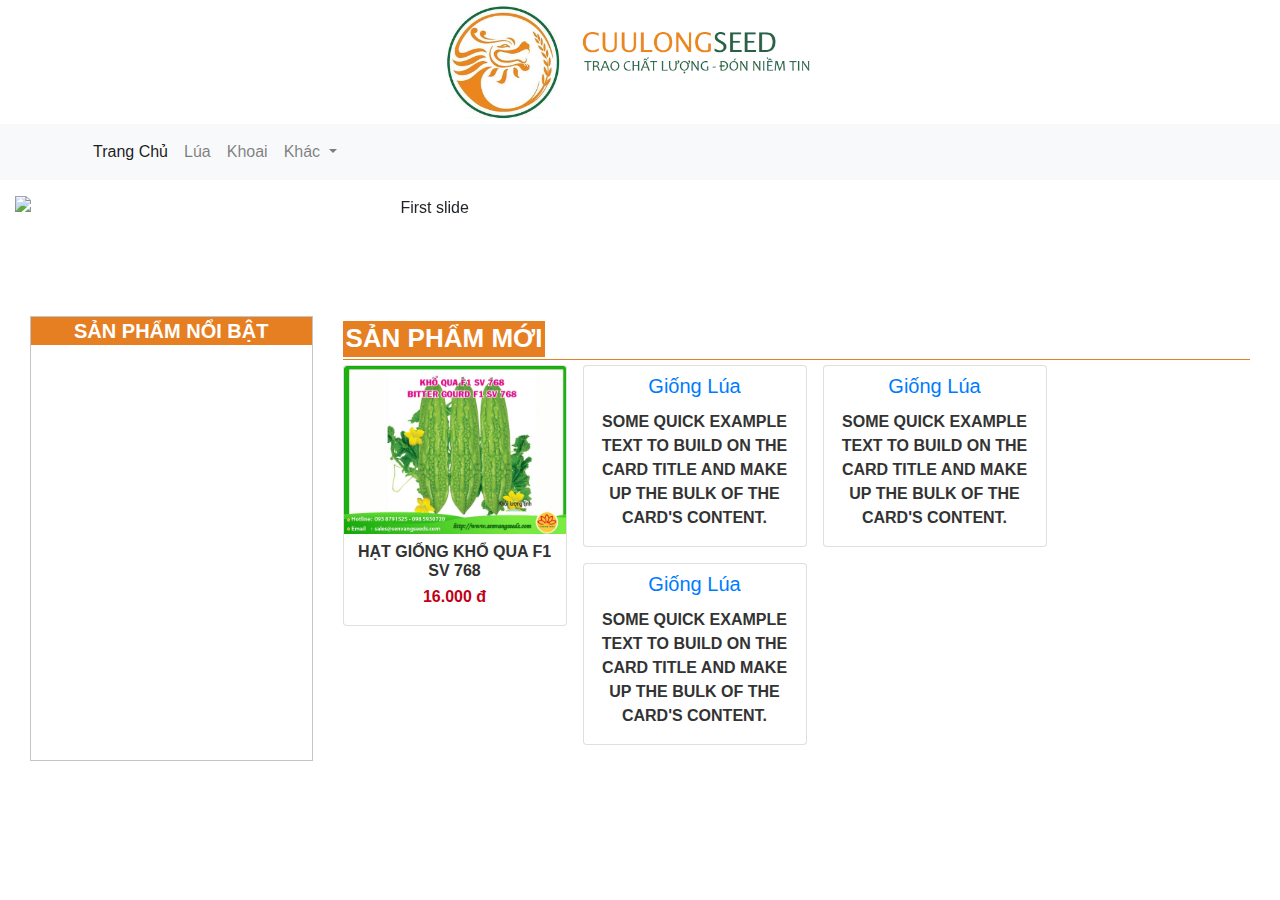
==== index.html @ b3abc7d3 "init project" ====
<!doctype html>
<html lang="en">
<head>
    <!-- Required meta tags -->
    <meta charset="utf-8">
    <meta name="viewport" content="width=device-width, initial-scale=1, shrink-to-fit=no">

    <!-- Bootstrap CSS -->
    <link rel="stylesheet" href="css/bootstrap.css">
    <link rel="stylesheet" href="css/custom.css">

    <title>Thực tập</title>
</head>
<body>
    <header>
        <div class="menu-top">
            <div class="container">
                <img src="images/logo2.png" alt="logo cuu long" width="35%">
            </div>
        </div>
        <nav class="navbar navbar-expand-lg navbar-light bg-light">
            <div class="container">
                <!-- <a class="navbar-brand" href="#">Navbar</a> -->
                <button class="navbar-toggler" type="button" data-toggle="collapse" data-target="#navbarSupportedContent" aria-controls="navbarSupportedContent" aria-expanded="false" aria-label="Toggle navigation">
                    <span class="navbar-toggler-icon"></span>
                </button>
                <div class="collapse navbar-collapse" id="navbarSupportedContent">
                    <ul class="navbar-nav mr-auto">
                        <li class="nav-item active">
                            <a class="nav-link" href="#">Trang Chủ<span class="sr-only">(current)</span></a>
                        </li>
                        <li class="nav-item">
                            <a class="nav-link" href="#">Lúa</a>
                        </li>
                        <li class="nav-item">
                            <a class="nav-link" href="#">Khoai</a>
                        </li>

                        <li class="nav-item dropdown">
                            <a class="nav-link dropdown-toggle" href="#" id="navbarDropdown" role="button" data-toggle="dropdown" aria-haspopup="true" aria-expanded="false">
                                Khác
                            </a>
                            <div class="dropdown-menu" aria-labelledby="navbarDropdown">
                                <a class="dropdown-item" href="#">Khổ qua</a>
                                <a class="dropdown-item" href="#">Mướp</a>
                                <div class="dropdown-divider"></div>
                                <a class="dropdown-item" href="#">Sen</a>
                            </div>
                        </li>
                    </ul>
                    <!-- <form class="form-inline my-2 my-lg-0">
                        <input class="form-control mr-sm-2" type="search" placeholder="Search" aria-label="Search">
                        <button class="btn btn-outline-success my-2 my-sm-0" type="submit">Search</button>
                    </form> -->
                </div>
            </div>
        </nav>
    </header>
    <div class="index-carousel">
        <div class="container-fluid">
            <div class="row">
                <div class="col-md-8">
                    <div class="main-slider">
                        <div id="carouselExampleControls" class="carousel slide" data-ride="carousel">
                            <div class="carousel-inner">
                                <div class="carousel-item active">
                                    <img class="d-block w-100" src="http://via.placeholder.com/870x550" alt="First slide">
                                </div>
                                <div class="carousel-item">
                                    <img class="d-block w-100" src="http://via.placeholder.com/870x550" alt="Second slide">
                                </div>
                                <div class="carousel-item">
                                    <img class="d-block w-100" src="http://via.placeholder.com/870x550" alt="Third slide">
                                </div>
                            </div>
                            <a class="carousel-control-prev" href="#carouselExampleControls" role="button" data-slide="prev">
                                <span class="carousel-control-prev-icon" aria-hidden="true"></span>
                                <span class="sr-only">Previous</span>
                            </a>
                            <a class="carousel-control-next" href="#carouselExampleControls" role="button" data-slide="next">
                                <span class="carousel-control-next-icon" aria-hidden="true"></span>
                                <span class="sr-only">Next</span>
                            </a>
                        </div>
                    </div>
                </div>
                <div class="col-md-4">
                    <div class="sub-slider">
                        <div class="slider">
                            <a href="">
                                <img src="http://via.placeholder.com/420x350" alt="">
                            </a>
                        </div>
                        <div class="slider" style="margin-top:1rem;">
                            <a href="">
                                <img src="http://via.placeholder.com/410x190" alt="">
                            </a>
                        </div>
                        <!-- <div class="slider">
                            <a href="">
                                <img src="http://via.placeholder.com/465x170" alt="">
                            </a>
                        </div> -->
                    </div>
                </div>
            </div>
        </div>
    </div>
    <!-- ***************** -->
    <div class="category">
        <div class="container-fluid">
            <div class="row justify-content-center">
                <div class="col-md-3">
                    <div class="category-slider">
                        <a href="">
                            <img class="rounded" src="http://via.placeholder.com/250x150" alt="">
                        </a>
                    </div>
                </div>
                <div class="col-md-3">
                    <div class="category-slider">
                        <a href="">
                            <img class="rounded" src="http://via.placeholder.com/250x150" alt="">
                        </a>
                    </div>
                </div>
                <div class="col-md-3">
                    <div class="category-slider">
                        <a href="">
                            <img class="rounded" src="http://via.placeholder.com/250x150" alt="">
                        </a>
                    </div>
                </div>
            </div>
        </div>
    </div>
    <!-- ******************* -->
    <div class="product">
        <div class="container-fluid">
            <div class=" d-flex flex-row">
                <div class="col-md-3">
                    <div class="sidebar-left">
                        <div class="product-title">
                            <h1>sản phẩm nổi bật<h1>
                        </div>
                    </div>
                </div>

                <div class="col-md-9">
                    <div class="main-product">
                        <div class="product-intro">
                            <h1 class="product-title">Sản phẩm mới</h1>
                        </div>
                        <div class="product-item">
                            <a href="">
                                <div class="card ml-0">
                                    <img width="150" height="180" class="card-img-top" src="images/kho-qua.jpg" alt="">
                                    <div class="card-body">
                                        <h3 class="card-text">HẠT GIỐNG KHỔ QUA F1 SV 768</h3>
                                        <p class="card-text price">16.000 đ</p>
                                    </div>
                                    <div class="info">
                                        <span class="name-info"><h5>HẠT GIỐNG KHỔ QUA F1 SV 768</h5></span>
                                        <span class="price-info">
                                            <strong>Giá: 16.000 đ</strong>
                                        </span>
                                        <span>Trái có màu xanh mỡ, da bóng đẹp, suôn, thịt dày</span>
                                        <span>Cây sinh trưởng mạnh, kháng bệnh tốt, năng suất rất cao</span>
                                        <span>Thu Hoạch 45-50 ngày </span>
                                        <span>Trong Lượng khoản 350-400g</span>
                                        <!-- <span>Kích Thước: Trái dài 22-25 cm</span>
                                        <span>Khoảng Cách Cây: 0.5–0.6m/cây.</span>
                                        <span>Khoảng Cách Hàng: 1.2–1.3m/hàng</span> -->
                                    </div>
                                </div>
                            </a>
                            <a href="">
                                <div class="card">
                                    <img class="card-img-top" src="http://via.placeholder.com/250x150" alt="">
                                    <div class="card-body">
                                        <h5 class="card-title">Giống Lúa</h5>
                                        <p class="card-text">Some quick example text to build on the card title and make up the bulk of the card's content.</p>
                                    </div>
                                </div>
                            </a>
                            <a href="">
                                <div class="card">
                                    <img class="card-img-top" src="http://via.placeholder.com/250x150" alt="">
                                    <div class="card-body">
                                        <h5 class="card-title">Giống Lúa</h5>
                                        <p class="card-text">Some quick example text to build on the card title and make up the bulk of the card's content.</p>
                                    </div>
                                </div>
                            </a>
                            <a href="">
                                <div class="card">
                                    <img class="card-img-top" src="http://via.placeholder.com/250x150" alt="">
                                    <div class="card-body">
                                        <h5 class="card-title">Giống Lúa</h5>
                                        <p class="card-text">Some quick example text to build on the card title and make up the bulk of the card's content.</p>
                                    </div>
                                </div>
                            </a>
                        </div>
                    </div>
                </div>
            </div>
        </div>
    </div>
    <!-- ******************** -->
    <footer>

    </footer>

    <!-- Optional JavaScript -->
    <!-- jQuery first, then Popper.js, then Bootstrap JS -->
    <script src="js/jquery-3.3.1.js"></script>
    <script src="js/popper.js"></script>
    <script src="js/bootstrap.js"></script>
</body>
</html>
---- css/custom.css ----
*{margin: 0; padding: 0; box-sizing: border-box; text-align: center;}
.menu-top {
    margin: 5px 0;
}
/* slider */
.index-carousel {
    display: flex;
    margin-top: 1rem;
    max-height: 550px;
    overflow: hidden;
}
.main-slider {
    margin-right: auto;
    margin-left: 0;
}
.main-slider .carousel .carousel-inner .carousel-item img{
    max-height: 550px;
}
.sub-slider {
    /* max-width: 350px; */
    display: flex;
    flex-direction: column;
    height: 100%;
}
.slider {
    width: 100%;
}
.slider img {
    max-width: 100%;
    max-height: 100%;
}
.slider:first-child {
    margin-top: 0;
}
.slider {
    margin:auto auto;
    margin-bottom: 0;
}
/* responsive carousel */
/*

_________________code here

*/
/* category */
.category {
    margin: 1rem auto 0;
}
.category-slider {
    margin: 0 2rem;
}
/* product */
.product {
    margin-top: 1rem;
}
h1.product-title {
    margin-bottom: 2px;
}
.product-intro {
    text-align: left;
    border-bottom: 1px solid #e67e22;
    margin: 5px 0;
}
.product-title {
    text-transform: uppercase;
    text-align: left;
    background-color: #e67e22;
    display: inline-block;
    padding: 2px 3px;
    color: #ffffff;
    font-size: 26px;
    font-weight: bold;
}
.main-product {
    /* margin-top: 1rem; */
}
.card > img {
	width: 14rem;
	height: auto;
}
.fill-card > img {
	width: 150px;
	height: 150px;
	margin: 16px auto 19px;
}
.card {
	float: left;
	width: 14rem;
	overflow: hidden;
	margin-bottom: 1rem;
	margin-left: 1rem;
}
.card-body {
	padding: 0.5rem 0 1rem;
}
.card-text {
	font-size: 16px;
	color: #333;
	font-weight: bold;
	margin: 0 10px 5px;
    text-transform: uppercase;
}
.card-text.price { text-transform: none;}
.price {
	color: #c10017;
	font-size: 16px;
}
/* Hover product */
.info{
	display: block;
	position: absolute;
	top: 0;
	left: 0;
	right: 0;
	bottom: 0;
	color: #fff;
	overflow: hidden;
	background: #fff;
	opacity: 0;
	cursor: pointer;
	transition: all ease 0.5s;
}
.card:hover .info {
	opacity: 0.9;
}
.card > .info span {
	display: block;
	color: #333;
	line-height: 18px;
	font-size: 14px;
	padding: 3px 7px;
	text-decoration: none;
	text-align: left;
	padding-left: 5%;
}
.card > .info .price-info {
	color: red;
	border-bottom: 1px solid #cdcdcd;
	font-size: 16px;
	margin-bottom: 10px;
	padding-bottom: 10px;
}
.card > .info .name-info {
	color: #288ad6;
}
/* sidebar */
.sidebar-left {
    display: flex;
    flex-direction: column;
    border: 1px solid #c5c5c5;
    width: 100%;
    height: 100%;
}
.sidebar-left .product-title h1 {
    font-size: 20px;
    font-weight: bold;
    margin: 0;
}
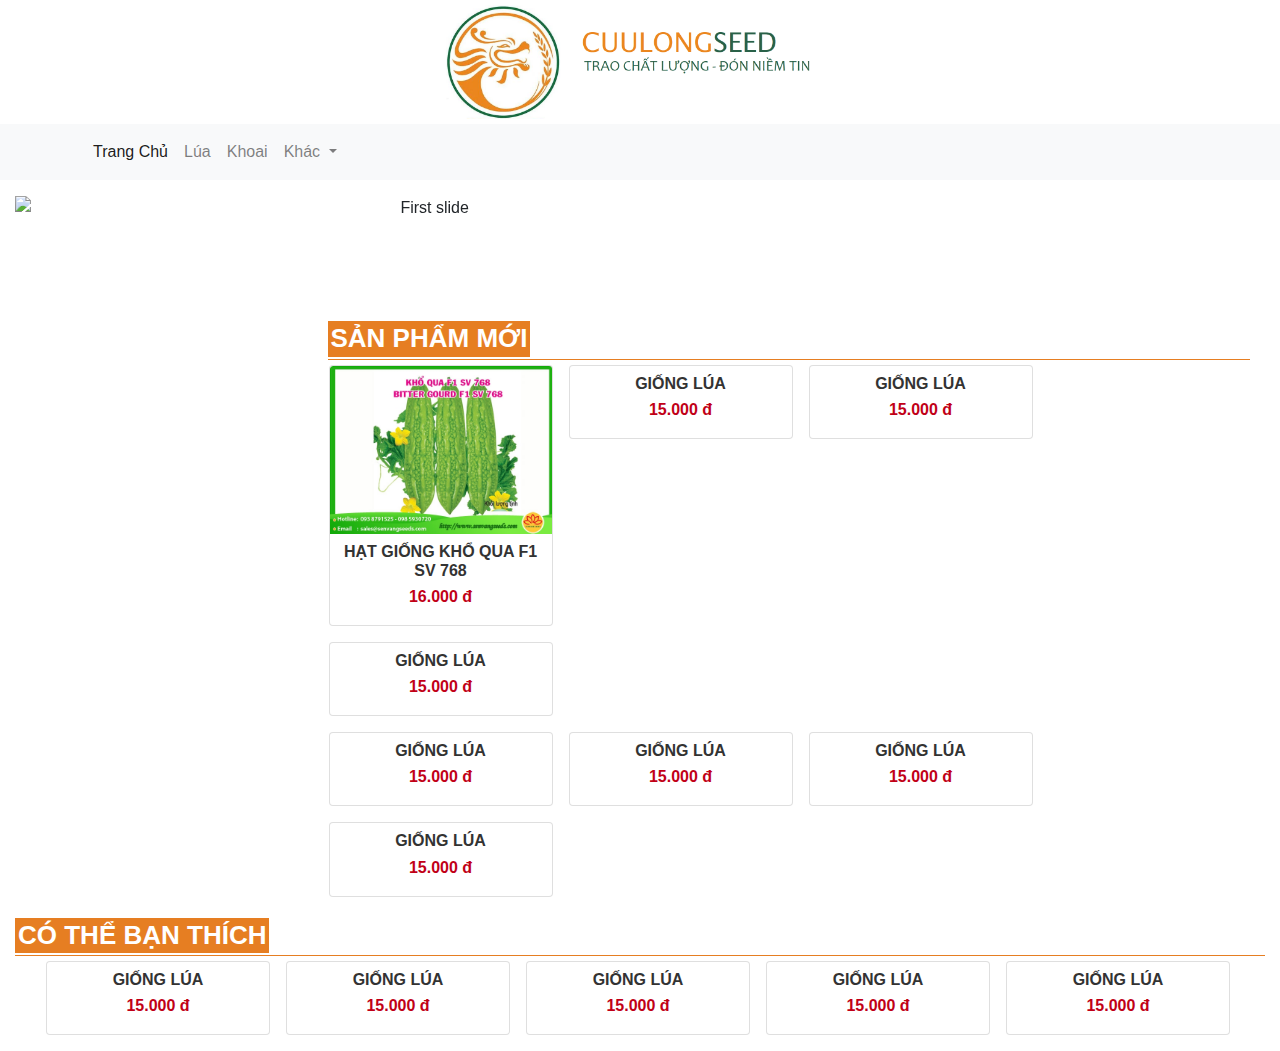
==== commit dcc50e37: "second commit" ====
--- a/index.html
+++ b/index.html
@@ -84,23 +84,18 @@
                         </div>
                     </div>
                 </div>
-                <div class="col-md-4">
+                <div class="col-md-4 pl-0">
                     <div class="sub-slider">
                         <div class="slider">
                             <a href="">
-                                <img src="http://via.placeholder.com/420x350" alt="">
+                                <img src="http://via.placeholder.com/430x350" alt="">
                             </a>
                         </div>
                         <div class="slider" style="margin-top:1rem;">
                             <a href="">
-                                <img src="http://via.placeholder.com/410x190" alt="">
-                            </a>
-                        </div>
-                        <!-- <div class="slider">
-                            <a href="">
-                                <img src="http://via.placeholder.com/465x170" alt="">
-                            </a>
-                        </div> -->
+                                <img src="http://via.placeholder.com/430x190" alt="">
+                            </a>
+                        </div>
                     </div>
                 </div>
             </div>
@@ -139,70 +134,165 @@
         <div class="container-fluid">
             <div class=" d-flex flex-row">
                 <div class="col-md-3">
-                    <div class="sidebar-left">
+                    <div class="sidebar-img">
+                        <img class="rounded" src="http://via.placeholder.com/300x350" alt="">
+                        <img class="rounded mt-3" src="http://via.placeholder.com/300x150" alt="">
+                    </div>
+                    <!-- <div class="sidebar-card">
                         <div class="product-title">
                             <h1>sản phẩm nổi bật<h1>
                         </div>
-                    </div>
-                </div>
-
-                <div class="col-md-9">
+                    </div> -->
+                </div>
+                <div class="col-md-9 pl-0">
                     <div class="main-product">
                         <div class="product-intro">
                             <h1 class="product-title">Sản phẩm mới</h1>
                         </div>
                         <div class="product-item">
-                            <a href="">
-                                <div class="card ml-0">
-                                    <img width="150" height="180" class="card-img-top" src="images/kho-qua.jpg" alt="">
-                                    <div class="card-body">
-                                        <h3 class="card-text">HẠT GIỐNG KHỔ QUA F1 SV 768</h3>
-                                        <p class="card-text price">16.000 đ</p>
-                                    </div>
-                                    <div class="info">
-                                        <span class="name-info"><h5>HẠT GIỐNG KHỔ QUA F1 SV 768</h5></span>
-                                        <span class="price-info">
-                                            <strong>Giá: 16.000 đ</strong>
-                                        </span>
-                                        <span>Trái có màu xanh mỡ, da bóng đẹp, suôn, thịt dày</span>
-                                        <span>Cây sinh trưởng mạnh, kháng bệnh tốt, năng suất rất cao</span>
-                                        <span>Thu Hoạch 45-50 ngày </span>
-                                        <span>Trong Lượng khoản 350-400g</span>
-                                        <!-- <span>Kích Thước: Trái dài 22-25 cm</span>
-                                        <span>Khoảng Cách Cây: 0.5–0.6m/cây.</span>
-                                        <span>Khoảng Cách Hàng: 1.2–1.3m/hàng</span> -->
-                                    </div>
-                                </div>
-                            </a>
-                            <a href="">
-                                <div class="card">
-                                    <img class="card-img-top" src="http://via.placeholder.com/250x150" alt="">
-                                    <div class="card-body">
-                                        <h5 class="card-title">Giống Lúa</h5>
-                                        <p class="card-text">Some quick example text to build on the card title and make up the bulk of the card's content.</p>
-                                    </div>
-                                </div>
-                            </a>
-                            <a href="">
-                                <div class="card">
-                                    <img class="card-img-top" src="http://via.placeholder.com/250x150" alt="">
-                                    <div class="card-body">
-                                        <h5 class="card-title">Giống Lúa</h5>
-                                        <p class="card-text">Some quick example text to build on the card title and make up the bulk of the card's content.</p>
-                                    </div>
-                                </div>
-                            </a>
-                            <a href="">
-                                <div class="card">
-                                    <img class="card-img-top" src="http://via.placeholder.com/250x150" alt="">
-                                    <div class="card-body">
-                                        <h5 class="card-title">Giống Lúa</h5>
-                                        <p class="card-text">Some quick example text to build on the card title and make up the bulk of the card's content.</p>
-                                    </div>
-                                </div>
-                            </a>
-                        </div>
-                    </div>
+                            <div class="row">
+                                <a href="">
+                                    <div class="card">
+                                        <img width="150" height="180" class="card-img-top" src="images/kho-qua.jpg" alt="">
+                                        <div class="card-body">
+                                            <h3 class="card-text">HẠT GIỐNG KHỔ QUA F1 SV 768</h3>
+                                            <p class="card-text price">16.000 đ</p>
+                                        </div>
+                                        <div class="info">
+                                            <span class="name-info"><h5>HẠT GIỐNG KHỔ QUA F1 SV 768</h5></span>
+                                            <span class="price-info">
+                                                <strong>Giá: 16.000 đ</strong>
+                                            </span>
+                                            <span>Trái có màu xanh mỡ, da bóng đẹp, suôn, thịt dày</span>
+                                            <span>Cây sinh trưởng mạnh, kháng bệnh tốt, năng suất rất cao</span>
+                                            <span>Thu Hoạch 45-50 ngày </span>
+                                            <span>Trong Lượng khoản 350-400g</span>
+                                        </div>
+                                    </div>
+                                </a>
+                                <a href="">
+                                    <div class="card">
+                                        <img class="card-img-top" src="http://via.placeholder.com/250x150" alt="">
+                                        <div class="card-body">
+                                            <h5 class="card-text">Giống Lúa</h5>
+                                            <p class="card-text price">15.000 đ</p>
+                                        </div>
+                                    </div>
+                                </a>
+                                <a href="">
+                                    <div class="card">
+                                        <img class="card-img-top" src="http://via.placeholder.com/250x150" alt="">
+                                        <div class="card-body">
+                                            <h5 class="card-text">Giống Lúa</h5>
+                                            <p class="card-text price">15.000 đ</p>
+                                        </div>
+                                    </div>
+                                </a>
+                                <a href="">
+                                    <div class="card">
+                                        <img class="card-img-top" src="http://via.placeholder.com/250x150" alt="">
+                                        <div class="card-body">
+                                            <h5 class="card-text">Giống Lúa</h5>
+                                            <p class="card-text price">15.000 đ</p>
+                                        </div>
+                                    </div>
+                                </a>
+                            </div> <!-- end one row -->
+                            <div class="row">
+                                <a href="">
+                                    <div class="card">
+                                        <img class="card-img-top" src="http://via.placeholder.com/250x150" alt="">
+                                        <div class="card-body">
+                                            <h5 class="card-text">Giống Lúa</h5>
+                                            <p class="card-text price">15.000 đ</p>
+                                        </div>
+                                    </div>
+                                </a>
+                                <a href="">
+                                    <div class="card">
+                                        <img class="card-img-top" src="http://via.placeholder.com/250x150" alt="">
+                                        <div class="card-body">
+                                            <h5 class="card-text">Giống Lúa</h5>
+                                            <p class="card-text price">15.000 đ</p>
+                                        </div>
+                                    </div>
+                                </a>
+                                <a href="">
+                                    <div class="card">
+                                        <img class="card-img-top" src="http://via.placeholder.com/250x150" alt="">
+                                        <div class="card-body">
+                                            <h5 class="card-text">Giống Lúa</h5>
+                                            <p class="card-text price">15.000 đ</p>
+                                        </div>
+                                    </div>
+                                </a>
+                                <a href="">
+                                    <div class="card">
+                                        <img class="card-img-top" src="http://via.placeholder.com/250x150" alt="">
+                                        <div class="card-body">
+                                            <h5 class="card-text">Giống Lúa</h5>
+                                            <p class="card-text price">15.000 đ</p>
+                                        </div>
+                                    </div>
+                                </a>
+                            </div> <!-- end 1 row -->
+                        </div>
+                    </div>
+                </div>
+
+            </div>
+            <div class="sub-product">
+                <div class="product-intro">
+                        <h1 class="product-title">Có thể bạn thích</h1>
+                </div>
+
+                <div class="col-md-12">
+                    <a href="">
+                        <div class="card">
+                            <img class="card-img-top" src="http://via.placeholder.com/250x150" alt="">
+                            <div class="card-body">
+                                <h5 class="card-text">Giống Lúa</h5>
+                                <p class="card-text price">15.000 đ</p>
+                            </div>
+                        </div>
+                    </a>
+                    <a href="">
+                        <div class="card">
+                            <img class="card-img-top" src="http://via.placeholder.com/250x150" alt="">
+                            <div class="card-body">
+                                <h5 class="card-text">Giống Lúa</h5>
+                                <p class="card-text price">15.000 đ</p>
+                            </div>
+                        </div>
+                    </a>
+                    <a href="">
+                        <div class="card">
+                            <img class="card-img-top" src="http://via.placeholder.com/250x150" alt="">
+                            <div class="card-body">
+                                <h5 class="card-text">Giống Lúa</h5>
+                                <p class="card-text price">15.000 đ</p>
+                            </div>
+                        </div>
+                    </a>
+                    <a href="">
+                        <div class="card">
+                            <img class="card-img-top" src="http://via.placeholder.com/250x150" alt="">
+                            <div class="card-body">
+                                <h5 class="card-text">Giống Lúa</h5>
+                                <p class="card-text price">15.000 đ</p>
+                            </div>
+                        </div>
+                    </a>
+                    <a href="">
+                        <div class="card">
+                            <img class="card-img-top" src="http://via.placeholder.com/250x150" alt="">
+                            <div class="card-body">
+                                <h5 class="card-text">Giống Lúa</h5>
+                                <p class="card-text price">15.000 đ</p>
+                            </div>
+                        </div>
+                    </a>
+
                 </div>
             </div>
         </div>
--- a/css/custom.css
+++ b/css/custom.css
@@ -144,14 +144,14 @@
 	color: #288ad6;
 }
 /* sidebar */
-.sidebar-left {
+.sidebar-card {
     display: flex;
     flex-direction: column;
     border: 1px solid #c5c5c5;
     width: 100%;
     height: 100%;
 }
-.sidebar-left .product-title h1 {
+.sidebar-card .product-title h1 {
     font-size: 20px;
     font-weight: bold;
     margin: 0;
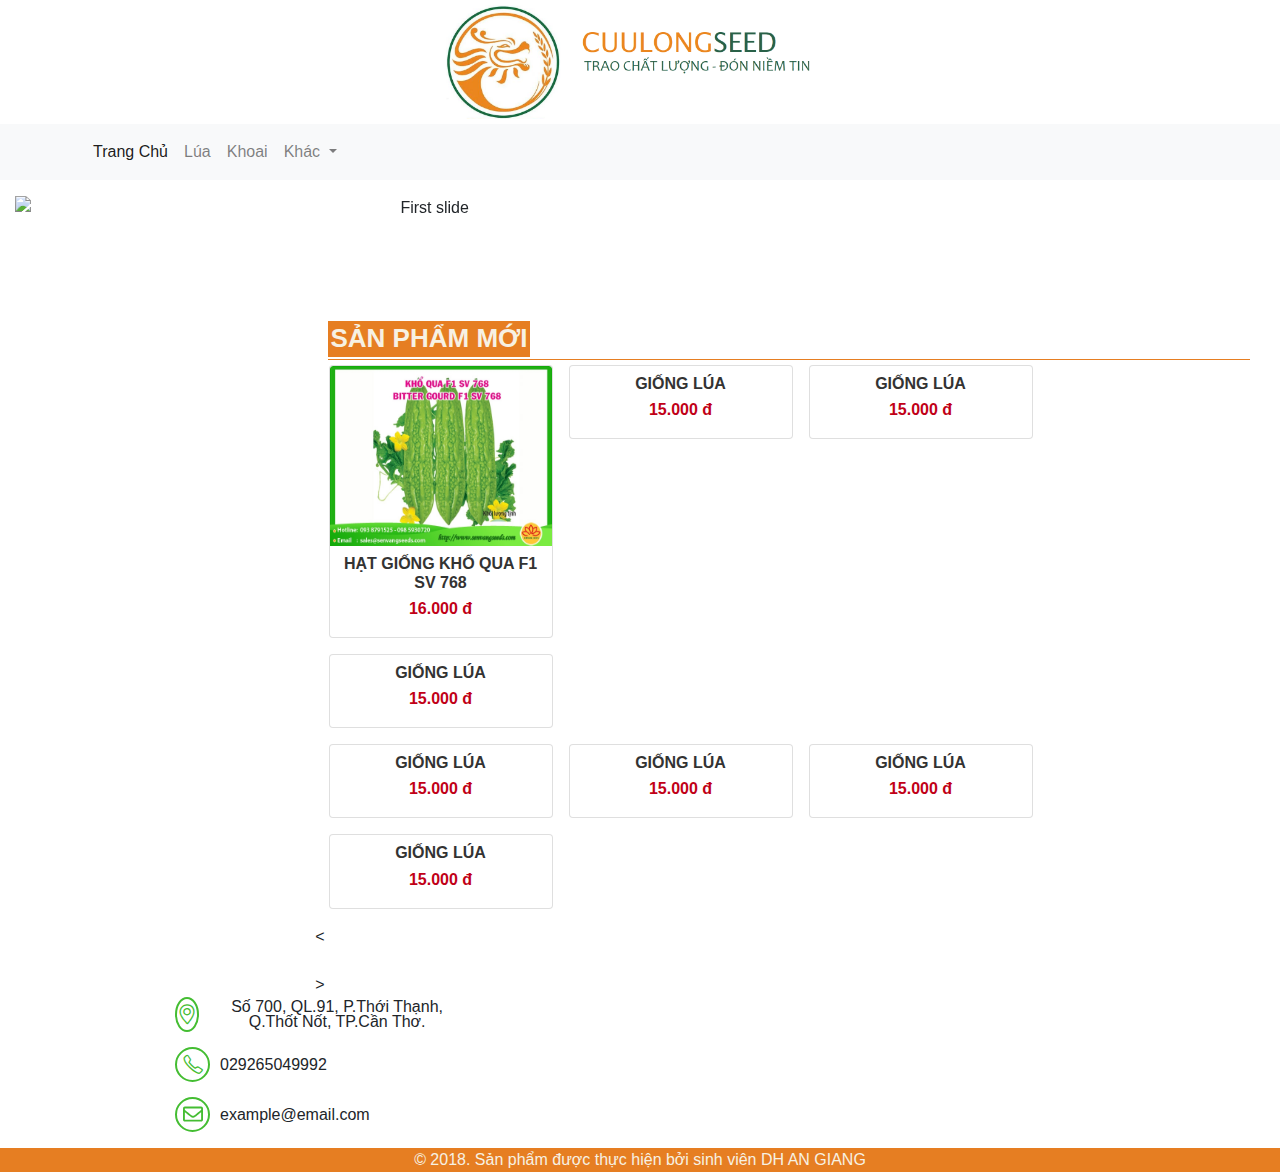
==== commit 6c089cea: "next commit" ====
--- a/index.html
+++ b/index.html
@@ -1,306 +1,301 @@
 <!doctype html>
 <html lang="en">
 <head>
-    <!-- Required meta tags -->
-    <meta charset="utf-8">
-    <meta name="viewport" content="width=device-width, initial-scale=1, shrink-to-fit=no">
-
-    <!-- Bootstrap CSS -->
-    <link rel="stylesheet" href="css/bootstrap.css">
-    <link rel="stylesheet" href="css/custom.css">
-
-    <title>Thực tập</title>
+	<!-- Required meta tags -->
+	<meta charset="utf-8">
+	<meta name="viewport" content="width=device-width, initial-scale=1, shrink-to-fit=no">
+
+	<!-- Bootstrap CSS -->
+	<link rel="stylesheet" href="css/bootstrap.css">
+	<link rel="stylesheet" href="css/simple-line-icons.css">
+	<link rel="stylesheet" href="css/custom.css">
+
+	<script type="text/javascript" src="js/fontawesome-all.js">
+
+	</script>
+	<title>Thực tập</title>
 </head>
 <body>
-    <header>
-        <div class="menu-top">
-            <div class="container">
-                <img src="images/logo2.png" alt="logo cuu long" width="35%">
-            </div>
-        </div>
-        <nav class="navbar navbar-expand-lg navbar-light bg-light">
-            <div class="container">
-                <!-- <a class="navbar-brand" href="#">Navbar</a> -->
-                <button class="navbar-toggler" type="button" data-toggle="collapse" data-target="#navbarSupportedContent" aria-controls="navbarSupportedContent" aria-expanded="false" aria-label="Toggle navigation">
-                    <span class="navbar-toggler-icon"></span>
-                </button>
-                <div class="collapse navbar-collapse" id="navbarSupportedContent">
-                    <ul class="navbar-nav mr-auto">
-                        <li class="nav-item active">
-                            <a class="nav-link" href="#">Trang Chủ<span class="sr-only">(current)</span></a>
-                        </li>
-                        <li class="nav-item">
-                            <a class="nav-link" href="#">Lúa</a>
-                        </li>
-                        <li class="nav-item">
-                            <a class="nav-link" href="#">Khoai</a>
-                        </li>
-
-                        <li class="nav-item dropdown">
-                            <a class="nav-link dropdown-toggle" href="#" id="navbarDropdown" role="button" data-toggle="dropdown" aria-haspopup="true" aria-expanded="false">
-                                Khác
-                            </a>
-                            <div class="dropdown-menu" aria-labelledby="navbarDropdown">
-                                <a class="dropdown-item" href="#">Khổ qua</a>
-                                <a class="dropdown-item" href="#">Mướp</a>
-                                <div class="dropdown-divider"></div>
-                                <a class="dropdown-item" href="#">Sen</a>
-                            </div>
-                        </li>
-                    </ul>
+	<header>
+		<div class="menu-top">
+			<div class="container">
+				<img src="images/logo2.png" alt="logo cuu long" width="35%">
+			</div>
+		</div>
+		<nav class="navbar navbar-expand-lg navbar-light bg-light">
+			<div class="container">
+				<!-- <a class="navbar-brand" href="#">Navbar</a> -->
+				<button class="navbar-toggler" type="button" data-toggle="collapse" data-target="#navbarSupportedContent" aria-controls="navbarSupportedContent" aria-expanded="false" aria-label="Toggle navigation">
+					<span class="navbar-toggler-icon"></span>
+				</button>
+				<div class="collapse navbar-collapse" id="navbarSupportedContent">
+					<ul class="navbar-nav mr-auto">
+						<li class="nav-item active">
+							<a class="nav-link" href="#">Trang Chủ<span class="sr-only">(current)</span></a>
+						</li>
+						<li class="nav-item">
+							<a class="nav-link" href="#">Lúa</a>
+						</li>
+						<li class="nav-item">
+							<a class="nav-link" href="#">Khoai</a>
+						</li>
+
+						<li class="nav-item dropdown">
+							<a class="nav-link dropdown-toggle" href="#" id="navbarDropdown" role="button" data-toggle="dropdown" aria-haspopup="true" aria-expanded="false">
+								Khác
+							</a>
+							<div class="dropdown-menu" aria-labelledby="navbarDropdown">
+								<a class="dropdown-item" href="#">Khổ qua</a>
+								<a class="dropdown-item" href="#">Mướp</a>
+								<div class="dropdown-divider"></div>
+								<a class="dropdown-item" href="#">Sen</a>
+							</div>
+						</li>
+					</ul>
                     <!-- <form class="form-inline my-2 my-lg-0">
-                        <input class="form-control mr-sm-2" type="search" placeholder="Search" aria-label="Search">
-                        <button class="btn btn-outline-success my-2 my-sm-0" type="submit">Search</button>
+                    	<input class="form-control mr-sm-2" type="search" placeholder="Search" aria-label="Search">
+                    	<button class="btn btn-outline-success my-2 my-sm-0" type="submit">Search</button>
                     </form> -->
                 </div>
             </div>
         </nav>
     </header>
     <div class="index-carousel">
-        <div class="container-fluid">
-            <div class="row">
-                <div class="col-md-8">
-                    <div class="main-slider">
-                        <div id="carouselExampleControls" class="carousel slide" data-ride="carousel">
-                            <div class="carousel-inner">
-                                <div class="carousel-item active">
-                                    <img class="d-block w-100" src="http://via.placeholder.com/870x550" alt="First slide">
-                                </div>
-                                <div class="carousel-item">
-                                    <img class="d-block w-100" src="http://via.placeholder.com/870x550" alt="Second slide">
-                                </div>
-                                <div class="carousel-item">
-                                    <img class="d-block w-100" src="http://via.placeholder.com/870x550" alt="Third slide">
-                                </div>
-                            </div>
-                            <a class="carousel-control-prev" href="#carouselExampleControls" role="button" data-slide="prev">
-                                <span class="carousel-control-prev-icon" aria-hidden="true"></span>
-                                <span class="sr-only">Previous</span>
-                            </a>
-                            <a class="carousel-control-next" href="#carouselExampleControls" role="button" data-slide="next">
-                                <span class="carousel-control-next-icon" aria-hidden="true"></span>
-                                <span class="sr-only">Next</span>
-                            </a>
-                        </div>
-                    </div>
-                </div>
-                <div class="col-md-4 pl-0">
-                    <div class="sub-slider">
-                        <div class="slider">
-                            <a href="">
-                                <img src="http://via.placeholder.com/430x350" alt="">
-                            </a>
-                        </div>
-                        <div class="slider" style="margin-top:1rem;">
-                            <a href="">
-                                <img src="http://via.placeholder.com/430x190" alt="">
-                            </a>
-                        </div>
-                    </div>
-                </div>
-            </div>
-        </div>
+    	<div class="container-fluid">
+    		<div class="row">
+    			<div class="col-md-8">
+    				<div class="main-slider">
+    					<div id="carouselExampleControls" class="carousel slide" data-ride="carousel">
+    						<div class="carousel-inner">
+    							<div class="carousel-item active">
+    								<img class="d-block w-100" src="http://via.placeholder.com/870x550" alt="First slide">
+    							</div>
+    							<div class="carousel-item">
+    								<img class="d-block w-100" src="http://via.placeholder.com/870x550" alt="Second slide">
+    							</div>
+    							<div class="carousel-item">
+    								<img class="d-block w-100" src="http://via.placeholder.com/870x550" alt="Third slide">
+    							</div>
+    						</div>
+    						<a class="carousel-control-prev" href="#carouselExampleControls" role="button" data-slide="prev">
+    							<span class="carousel-control-prev-icon" aria-hidden="true"></span>
+    							<span class="sr-only">Previous</span>
+    						</a>
+    						<a class="carousel-control-next" href="#carouselExampleControls" role="button" data-slide="next">
+    							<span class="carousel-control-next-icon" aria-hidden="true"></span>
+    							<span class="sr-only">Next</span>
+    						</a>
+    					</div>
+    				</div>
+    			</div>
+    			<div class="col-md-4 pl-0">
+    				<div class="sub-slider">
+    					<div class="slider">
+    						<a href="">
+    							<img src="http://via.placeholder.com/430x350" alt="">
+    						</a>
+    					</div>
+    					<div class="slider" style="margin-top:1rem;">
+    						<a href="">
+    							<img src="http://via.placeholder.com/430x190" alt="">
+    						</a>
+    					</div>
+    				</div>
+    			</div>
+    		</div>
+    	</div>
     </div>
     <!-- ***************** -->
     <div class="category">
-        <div class="container-fluid">
-            <div class="row justify-content-center">
-                <div class="col-md-3">
-                    <div class="category-slider">
-                        <a href="">
-                            <img class="rounded" src="http://via.placeholder.com/250x150" alt="">
-                        </a>
-                    </div>
-                </div>
-                <div class="col-md-3">
-                    <div class="category-slider">
-                        <a href="">
-                            <img class="rounded" src="http://via.placeholder.com/250x150" alt="">
-                        </a>
-                    </div>
-                </div>
-                <div class="col-md-3">
-                    <div class="category-slider">
-                        <a href="">
-                            <img class="rounded" src="http://via.placeholder.com/250x150" alt="">
-                        </a>
-                    </div>
-                </div>
-            </div>
-        </div>
+    	<div class="container-fluid">
+    		<div class="row justify-content-center">
+    			<div class="col-md-3">
+    				<div class="category-slider">
+    					<a href="">
+    						<img class="rounded" src="http://via.placeholder.com/250x150" alt="">
+    					</a>
+    				</div>
+    			</div>
+    			<div class="col-md-3">
+    				<div class="category-slider">
+    					<a href="">
+    						<img class="rounded" src="http://via.placeholder.com/250x150" alt="">
+    					</a>
+    				</div>
+    			</div>
+    			<div class="col-md-3">
+    				<div class="category-slider">
+    					<a href="">
+    						<img class="rounded" src="http://via.placeholder.com/250x150" alt="">
+    					</a>
+    				</div>
+    			</div>
+    		</div>
+    	</div>
     </div>
     <!-- ******************* -->
     <div class="product">
-        <div class="container-fluid">
-            <div class=" d-flex flex-row">
-                <div class="col-md-3">
-                    <div class="sidebar-img">
-                        <img class="rounded" src="http://via.placeholder.com/300x350" alt="">
-                        <img class="rounded mt-3" src="http://via.placeholder.com/300x150" alt="">
-                    </div>
-                    <!-- <div class="sidebar-card">
-                        <div class="product-title">
-                            <h1>sản phẩm nổi bật<h1>
-                        </div>
-                    </div> -->
-                </div>
-                <div class="col-md-9 pl-0">
-                    <div class="main-product">
-                        <div class="product-intro">
-                            <h1 class="product-title">Sản phẩm mới</h1>
-                        </div>
-                        <div class="product-item">
-                            <div class="row">
-                                <a href="">
-                                    <div class="card">
-                                        <img width="150" height="180" class="card-img-top" src="images/kho-qua.jpg" alt="">
-                                        <div class="card-body">
-                                            <h3 class="card-text">HẠT GIỐNG KHỔ QUA F1 SV 768</h3>
-                                            <p class="card-text price">16.000 đ</p>
-                                        </div>
-                                        <div class="info">
-                                            <span class="name-info"><h5>HẠT GIỐNG KHỔ QUA F1 SV 768</h5></span>
-                                            <span class="price-info">
-                                                <strong>Giá: 16.000 đ</strong>
-                                            </span>
-                                            <span>Trái có màu xanh mỡ, da bóng đẹp, suôn, thịt dày</span>
-                                            <span>Cây sinh trưởng mạnh, kháng bệnh tốt, năng suất rất cao</span>
-                                            <span>Thu Hoạch 45-50 ngày </span>
-                                            <span>Trong Lượng khoản 350-400g</span>
-                                        </div>
-                                    </div>
-                                </a>
-                                <a href="">
-                                    <div class="card">
-                                        <img class="card-img-top" src="http://via.placeholder.com/250x150" alt="">
-                                        <div class="card-body">
-                                            <h5 class="card-text">Giống Lúa</h5>
-                                            <p class="card-text price">15.000 đ</p>
-                                        </div>
-                                    </div>
-                                </a>
-                                <a href="">
-                                    <div class="card">
-                                        <img class="card-img-top" src="http://via.placeholder.com/250x150" alt="">
-                                        <div class="card-body">
-                                            <h5 class="card-text">Giống Lúa</h5>
-                                            <p class="card-text price">15.000 đ</p>
-                                        </div>
-                                    </div>
-                                </a>
-                                <a href="">
-                                    <div class="card">
-                                        <img class="card-img-top" src="http://via.placeholder.com/250x150" alt="">
-                                        <div class="card-body">
-                                            <h5 class="card-text">Giống Lúa</h5>
-                                            <p class="card-text price">15.000 đ</p>
-                                        </div>
-                                    </div>
-                                </a>
-                            </div> <!-- end one row -->
-                            <div class="row">
-                                <a href="">
-                                    <div class="card">
-                                        <img class="card-img-top" src="http://via.placeholder.com/250x150" alt="">
-                                        <div class="card-body">
-                                            <h5 class="card-text">Giống Lúa</h5>
-                                            <p class="card-text price">15.000 đ</p>
-                                        </div>
-                                    </div>
-                                </a>
-                                <a href="">
-                                    <div class="card">
-                                        <img class="card-img-top" src="http://via.placeholder.com/250x150" alt="">
-                                        <div class="card-body">
-                                            <h5 class="card-text">Giống Lúa</h5>
-                                            <p class="card-text price">15.000 đ</p>
-                                        </div>
-                                    </div>
-                                </a>
-                                <a href="">
-                                    <div class="card">
-                                        <img class="card-img-top" src="http://via.placeholder.com/250x150" alt="">
-                                        <div class="card-body">
-                                            <h5 class="card-text">Giống Lúa</h5>
-                                            <p class="card-text price">15.000 đ</p>
-                                        </div>
-                                    </div>
-                                </a>
-                                <a href="">
-                                    <div class="card">
-                                        <img class="card-img-top" src="http://via.placeholder.com/250x150" alt="">
-                                        <div class="card-body">
-                                            <h5 class="card-text">Giống Lúa</h5>
-                                            <p class="card-text price">15.000 đ</p>
-                                        </div>
-                                    </div>
-                                </a>
-                            </div> <!-- end 1 row -->
-                        </div>
-                    </div>
-                </div>
-
-            </div>
-            <div class="sub-product">
-                <div class="product-intro">
-                        <h1 class="product-title">Có thể bạn thích</h1>
-                </div>
-
-                <div class="col-md-12">
-                    <a href="">
-                        <div class="card">
-                            <img class="card-img-top" src="http://via.placeholder.com/250x150" alt="">
-                            <div class="card-body">
-                                <h5 class="card-text">Giống Lúa</h5>
-                                <p class="card-text price">15.000 đ</p>
-                            </div>
-                        </div>
-                    </a>
-                    <a href="">
-                        <div class="card">
-                            <img class="card-img-top" src="http://via.placeholder.com/250x150" alt="">
-                            <div class="card-body">
-                                <h5 class="card-text">Giống Lúa</h5>
-                                <p class="card-text price">15.000 đ</p>
-                            </div>
-                        </div>
-                    </a>
-                    <a href="">
-                        <div class="card">
-                            <img class="card-img-top" src="http://via.placeholder.com/250x150" alt="">
-                            <div class="card-body">
-                                <h5 class="card-text">Giống Lúa</h5>
-                                <p class="card-text price">15.000 đ</p>
-                            </div>
-                        </div>
-                    </a>
-                    <a href="">
-                        <div class="card">
-                            <img class="card-img-top" src="http://via.placeholder.com/250x150" alt="">
-                            <div class="card-body">
-                                <h5 class="card-text">Giống Lúa</h5>
-                                <p class="card-text price">15.000 đ</p>
-                            </div>
-                        </div>
-                    </a>
-                    <a href="">
-                        <div class="card">
-                            <img class="card-img-top" src="http://via.placeholder.com/250x150" alt="">
-                            <div class="card-body">
-                                <h5 class="card-text">Giống Lúa</h5>
-                                <p class="card-text price">15.000 đ</p>
-                            </div>
-                        </div>
-                    </a>
-
-                </div>
-            </div>
-        </div>
+    	<div class="container-fluid">
+    		<div class=" d-flex flex-row">
+    			<div class="col-md-3">
+    				<div class="sidebar-img">
+    					<img class="rounded" src="http://via.placeholder.com/300x350" alt="">
+    					<img class="rounded mt-3" src="http://via.placeholder.com/300x150" alt="">
+    				</div>
+    				<!-- <div class="sidebar-card">
+    					<div class="product-title">
+    						<h1>sản phẩm nổi bật</h1>
+    					</div>
+    				</div> -->
+    			</div>
+    			<div class="col-md-9 pl-0">
+    				<div class="main-product">
+    					<div class="product-intro">
+    						<h1 class="product-title">Sản phẩm mới</h1>
+    					</div>
+    					<div class="product-item">
+    						<div class="row">
+    							<a href="">
+    								<div class="card">
+    									<img width="150" height="180" class="card-img-top" src="images/kho-qua.jpg" alt="">
+    									<div class="card-body">
+    										<h3 class="card-text">HẠT GIỐNG KHỔ QUA F1 SV 768</h3>
+    										<p class="card-text price">16.000 đ</p>
+    									</div>
+    									<div class="info">
+    										<span class="name-info"><h5>HẠT GIỐNG KHỔ QUA F1 SV 768</h5></span>
+    										<span class="price-info">
+    											<strong>Giá: 16.000 đ</strong>
+    										</span>
+    										<span>Trái có màu xanh mỡ, da bóng đẹp, suôn, thịt dày</span>
+    										<span>Cây sinh trưởng mạnh, kháng bệnh tốt, năng suất rất cao</span>
+    										<span>Thu Hoạch 45-50 ngày </span>
+    										<span>Trong Lượng khoản 350-400g</span>
+    									</div>
+    								</div>
+    							</a>
+    							<a href="">
+    								<div class="card">
+    									<img class="card-img-top" src="http://via.placeholder.com/250x150" alt="">
+    									<div class="card-body">
+    										<h5 class="card-text">Giống Lúa</h5>
+    										<p class="card-text price">15.000 đ</p>
+    									</div>
+    								</div>
+    							</a>
+    							<a href="">
+    								<div class="card">
+    									<img class="card-img-top" src="http://via.placeholder.com/250x150" alt="">
+    									<div class="card-body">
+    										<h5 class="card-text">Giống Lúa</h5>
+    										<p class="card-text price">15.000 đ</p>
+    									</div>
+    								</div>
+    							</a>
+    							<a href="">
+    								<div class="card">
+    									<img class="card-img-top" src="http://via.placeholder.com/250x150" alt="">
+    									<div class="card-body">
+    										<h5 class="card-text">Giống Lúa</h5>
+    										<p class="card-text price">15.000 đ</p>
+    									</div>
+    								</div>
+    							</a>
+    						</div> <!-- end one row -->
+    						<div class="row">
+    							<a href="">
+    								<div class="card">
+    									<img class="card-img-top" src="http://via.placeholder.com/250x150" alt="">
+    									<div class="card-body">
+    										<h5 class="card-text">Giống Lúa</h5>
+    										<p class="card-text price">15.000 đ</p>
+    									</div>
+    								</div>
+    							</a>
+    							<a href="">
+    								<div class="card">
+    									<img class="card-img-top" src="http://via.placeholder.com/250x150" alt="">
+    									<div class="card-body">
+    										<h5 class="card-text">Giống Lúa</h5>
+    										<p class="card-text price">15.000 đ</p>
+    									</div>
+    								</div>
+    							</a>
+    							<a href="">
+    								<div class="card">
+    									<img class="card-img-top" src="http://via.placeholder.com/250x150" alt="">
+    									<div class="card-body">
+    										<h5 class="card-text">Giống Lúa</h5>
+    										<p class="card-text price">15.000 đ</p>
+    									</div>
+    								</div>
+    							</a>
+    							<a href="">
+    								<div class="card">
+    									<img class="card-img-top" src="http://via.placeholder.com/250x150" alt="">
+    									<div class="card-body">
+    										<h5 class="card-text">Giống Lúa</h5>
+    										<p class="card-text price">15.000 đ</p>
+    									</div>
+    								</div>
+    							</a>
+    						</div> <!-- end 1 row -->
+    					</div>
+    				</div>
+    			</div>
+    		</div>
+    	</div>
     </div>
+
     <!-- ******************** -->
-    <footer>
-
-    </footer>
+	<footer>
+		<div class="main-footer">
+			<div class="container-fluid">
+				<div class="row align-items-start justify-content-center">
+					<div class="col-md-3">
+						<ul class="footer-block">
+							<<li>
+								<span><img src="" alt=""></span>
+							</li>>
+							<li class="footer-item">
+								<span class="footer-icon">
+									<i class="icon-location-pin"></i>
+								</span>
+								<span>Số 700, QL.91, P.Thới Thạnh, Q.Thốt Nốt, TP.Cần Thơ.</span>
+							</li>
+							<li class="footer-item">
+								<span class="footer-icon">
+									<i class="icon-phone"></i>
+								</span>
+								<span>029265049992</span>
+							</li>
+							<li class="footer-item">
+								<span class="footer-icon">
+									<i class="far fa-envelope"></i>
+								</span>
+								<span>example@email.com</span>
+							</li>
+						</ul>
+					</div>
+					<div class="col-md-3">
+						<div class="col">
+
+						</div>
+					</div>
+					<div class="col-md-3">
+						<div class="col">
+
+						</div>
+					</div>
+				</div>
+			</div>
+		</div>
+		<div class="sub-footer">
+			<div class="container">
+				<p> &copy 2018. Sản phẩm được thực hiện bởi sinh viên DH AN GIANG</p>
+			</div>
+		</div>
+	</footer>
 
     <!-- Optional JavaScript -->
     <!-- jQuery first, then Popper.js, then Bootstrap JS -->
--- a/css/simple-line-icons.css
+++ b/css/simple-line-icons.css
@@ -0,0 +1,778 @@
+@font-face {
+  font-family: 'simple-line-icons';
+  src: url('../fonts/Simple-Line-Icons.eot?v=2.4.0');
+  src: url('../fonts/Simple-Line-Icons.eot?v=2.4.0#iefix') format('embedded-opentype'), url('../fonts/Simple-Line-Icons.woff2?v=2.4.0') format('woff2'), url('../fonts/Simple-Line-Icons.ttf?v=2.4.0') format('truetype'), url('../fonts/Simple-Line-Icons.woff?v=2.4.0') format('woff'), url('../fonts/Simple-Line-Icons.svg?v=2.4.0#simple-line-icons') format('svg');
+  font-weight: normal;
+  font-style: normal;
+}
+/*
+ Use the following CSS code if you want to have a class per icon.
+ Instead of a list of all class selectors, you can use the generic [class*="icon-"] selector, but it's slower:
+*/
+.icon-user,
+.icon-people,
+.icon-user-female,
+.icon-user-follow,
+.icon-user-following,
+.icon-user-unfollow,
+.icon-login,
+.icon-logout,
+.icon-emotsmile,
+.icon-phone,
+.icon-call-end,
+.icon-call-in,
+.icon-call-out,
+.icon-map,
+.icon-location-pin,
+.icon-direction,
+.icon-directions,
+.icon-compass,
+.icon-layers,
+.icon-menu,
+.icon-list,
+.icon-options-vertical,
+.icon-options,
+.icon-arrow-down,
+.icon-arrow-left,
+.icon-arrow-right,
+.icon-arrow-up,
+.icon-arrow-up-circle,
+.icon-arrow-left-circle,
+.icon-arrow-right-circle,
+.icon-arrow-down-circle,
+.icon-check,
+.icon-clock,
+.icon-plus,
+.icon-minus,
+.icon-close,
+.icon-event,
+.icon-exclamation,
+.icon-organization,
+.icon-trophy,
+.icon-screen-smartphone,
+.icon-screen-desktop,
+.icon-plane,
+.icon-notebook,
+.icon-mustache,
+.icon-mouse,
+.icon-magnet,
+.icon-energy,
+.icon-disc,
+.icon-cursor,
+.icon-cursor-move,
+.icon-crop,
+.icon-chemistry,
+.icon-speedometer,
+.icon-shield,
+.icon-screen-tablet,
+.icon-magic-wand,
+.icon-hourglass,
+.icon-graduation,
+.icon-ghost,
+.icon-game-controller,
+.icon-fire,
+.icon-eyeglass,
+.icon-envelope-open,
+.icon-envelope-letter,
+.icon-bell,
+.icon-badge,
+.icon-anchor,
+.icon-wallet,
+.icon-vector,
+.icon-speech,
+.icon-puzzle,
+.icon-printer,
+.icon-present,
+.icon-playlist,
+.icon-pin,
+.icon-picture,
+.icon-handbag,
+.icon-globe-alt,
+.icon-globe,
+.icon-folder-alt,
+.icon-folder,
+.icon-film,
+.icon-feed,
+.icon-drop,
+.icon-drawer,
+.icon-docs,
+.icon-doc,
+.icon-diamond,
+.icon-cup,
+.icon-calculator,
+.icon-bubbles,
+.icon-briefcase,
+.icon-book-open,
+.icon-basket-loaded,
+.icon-basket,
+.icon-bag,
+.icon-action-undo,
+.icon-action-redo,
+.icon-wrench,
+.icon-umbrella,
+.icon-trash,
+.icon-tag,
+.icon-support,
+.icon-frame,
+.icon-size-fullscreen,
+.icon-size-actual,
+.icon-shuffle,
+.icon-share-alt,
+.icon-share,
+.icon-rocket,
+.icon-question,
+.icon-pie-chart,
+.icon-pencil,
+.icon-note,
+.icon-loop,
+.icon-home,
+.icon-grid,
+.icon-graph,
+.icon-microphone,
+.icon-music-tone-alt,
+.icon-music-tone,
+.icon-earphones-alt,
+.icon-earphones,
+.icon-equalizer,
+.icon-like,
+.icon-dislike,
+.icon-control-start,
+.icon-control-rewind,
+.icon-control-play,
+.icon-control-pause,
+.icon-control-forward,
+.icon-control-end,
+.icon-volume-1,
+.icon-volume-2,
+.icon-volume-off,
+.icon-calendar,
+.icon-bulb,
+.icon-chart,
+.icon-ban,
+.icon-bubble,
+.icon-camrecorder,
+.icon-camera,
+.icon-cloud-download,
+.icon-cloud-upload,
+.icon-envelope,
+.icon-eye,
+.icon-flag,
+.icon-heart,
+.icon-info,
+.icon-key,
+.icon-link,
+.icon-lock,
+.icon-lock-open,
+.icon-magnifier,
+.icon-magnifier-add,
+.icon-magnifier-remove,
+.icon-paper-clip,
+.icon-paper-plane,
+.icon-power,
+.icon-refresh,
+.icon-reload,
+.icon-settings,
+.icon-star,
+.icon-symbol-female,
+.icon-symbol-male,
+.icon-target,
+.icon-credit-card,
+.icon-paypal,
+.icon-social-tumblr,
+.icon-social-twitter,
+.icon-social-facebook,
+.icon-social-instagram,
+.icon-social-linkedin,
+.icon-social-pinterest,
+.icon-social-github,
+.icon-social-google,
+.icon-social-reddit,
+.icon-social-skype,
+.icon-social-dribbble,
+.icon-social-behance,
+.icon-social-foursqare,
+.icon-social-soundcloud,
+.icon-social-spotify,
+.icon-social-stumbleupon,
+.icon-social-youtube,
+.icon-social-dropbox,
+.icon-social-vkontakte,
+.icon-social-steam {
+  font-family: 'simple-line-icons';
+  speak: none;
+  font-style: normal;
+  font-weight: normal;
+  font-variant: normal;
+  text-transform: none;
+  line-height: 1;
+  /* Better Font Rendering =========== */
+  -webkit-font-smoothing: antialiased;
+  -moz-osx-font-smoothing: grayscale;
+}
+.icon-user:before {
+  content: "\e005";
+}
+.icon-people:before {
+  content: "\e001";
+}
+.icon-user-female:before {
+  content: "\e000";
+}
+.icon-user-follow:before {
+  content: "\e002";
+}
+.icon-user-following:before {
+  content: "\e003";
+}
+.icon-user-unfollow:before {
+  content: "\e004";
+}
+.icon-login:before {
+  content: "\e066";
+}
+.icon-logout:before {
+  content: "\e065";
+}
+.icon-emotsmile:before {
+  content: "\e021";
+}
+.icon-phone:before {
+  content: "\e600";
+}
+.icon-call-end:before {
+  content: "\e048";
+}
+.icon-call-in:before {
+  content: "\e047";
+}
+.icon-call-out:before {
+  content: "\e046";
+}
+.icon-map:before {
+  content: "\e033";
+}
+.icon-location-pin:before {
+  content: "\e096";
+}
+.icon-direction:before {
+  content: "\e042";
+}
+.icon-directions:before {
+  content: "\e041";
+}
+.icon-compass:before {
+  content: "\e045";
+}
+.icon-layers:before {
+  content: "\e034";
+}
+.icon-menu:before {
+  content: "\e601";
+}
+.icon-list:before {
+  content: "\e067";
+}
+.icon-options-vertical:before {
+  content: "\e602";
+}
+.icon-options:before {
+  content: "\e603";
+}
+.icon-arrow-down:before {
+  content: "\e604";
+}
+.icon-arrow-left:before {
+  content: "\e605";
+}
+.icon-arrow-right:before {
+  content: "\e606";
+}
+.icon-arrow-up:before {
+  content: "\e607";
+}
+.icon-arrow-up-circle:before {
+  content: "\e078";
+}
+.icon-arrow-left-circle:before {
+  content: "\e07a";
+}
+.icon-arrow-right-circle:before {
+  content: "\e079";
+}
+.icon-arrow-down-circle:before {
+  content: "\e07b";
+}
+.icon-check:before {
+  content: "\e080";
+}
+.icon-clock:before {
+  content: "\e081";
+}
+.icon-plus:before {
+  content: "\e095";
+}
+.icon-minus:before {
+  content: "\e615";
+}
+.icon-close:before {
+  content: "\e082";
+}
+.icon-event:before {
+  content: "\e619";
+}
+.icon-exclamation:before {
+  content: "\e617";
+}
+.icon-organization:before {
+  content: "\e616";
+}
+.icon-trophy:before {
+  content: "\e006";
+}
+.icon-screen-smartphone:before {
+  content: "\e010";
+}
+.icon-screen-desktop:before {
+  content: "\e011";
+}
+.icon-plane:before {
+  content: "\e012";
+}
+.icon-notebook:before {
+  content: "\e013";
+}
+.icon-mustache:before {
+  content: "\e014";
+}
+.icon-mouse:before {
+  content: "\e015";
+}
+.icon-magnet:before {
+  content: "\e016";
+}
+.icon-energy:before {
+  content: "\e020";
+}
+.icon-disc:before {
+  content: "\e022";
+}
+.icon-cursor:before {
+  content: "\e06e";
+}
+.icon-cursor-move:before {
+  content: "\e023";
+}
+.icon-crop:before {
+  content: "\e024";
+}
+.icon-chemistry:before {
+  content: "\e026";
+}
+.icon-speedometer:before {
+  content: "\e007";
+}
+.icon-shield:before {
+  content: "\e00e";
+}
+.icon-screen-tablet:before {
+  content: "\e00f";
+}
+.icon-magic-wand:before {
+  content: "\e017";
+}
+.icon-hourglass:before {
+  content: "\e018";
+}
+.icon-graduation:before {
+  content: "\e019";
+}
+.icon-ghost:before {
+  content: "\e01a";
+}
+.icon-game-controller:before {
+  content: "\e01b";
+}
+.icon-fire:before {
+  content: "\e01c";
+}
+.icon-eyeglass:before {
+  content: "\e01d";
+}
+.icon-envelope-open:before {
+  content: "\e01e";
+}
+.icon-envelope-letter:before {
+  content: "\e01f";
+}
+.icon-bell:before {
+  content: "\e027";
+}
+.icon-badge:before {
+  content: "\e028";
+}
+.icon-anchor:before {
+  content: "\e029";
+}
+.icon-wallet:before {
+  content: "\e02a";
+}
+.icon-vector:before {
+  content: "\e02b";
+}
+.icon-speech:before {
+  content: "\e02c";
+}
+.icon-puzzle:before {
+  content: "\e02d";
+}
+.icon-printer:before {
+  content: "\e02e";
+}
+.icon-present:before {
+  content: "\e02f";
+}
+.icon-playlist:before {
+  content: "\e030";
+}
+.icon-pin:before {
+  content: "\e031";
+}
+.icon-picture:before {
+  content: "\e032";
+}
+.icon-handbag:before {
+  content: "\e035";
+}
+.icon-globe-alt:before {
+  content: "\e036";
+}
+.icon-globe:before {
+  content: "\e037";
+}
+.icon-folder-alt:before {
+  content: "\e039";
+}
+.icon-folder:before {
+  content: "\e089";
+}
+.icon-film:before {
+  content: "\e03a";
+}
+.icon-feed:before {
+  content: "\e03b";
+}
+.icon-drop:before {
+  content: "\e03e";
+}
+.icon-drawer:before {
+  content: "\e03f";
+}
+.icon-docs:before {
+  content: "\e040";
+}
+.icon-doc:before {
+  content: "\e085";
+}
+.icon-diamond:before {
+  content: "\e043";
+}
+.icon-cup:before {
+  content: "\e044";
+}
+.icon-calculator:before {
+  content: "\e049";
+}
+.icon-bubbles:before {
+  content: "\e04a";
+}
+.icon-briefcase:before {
+  content: "\e04b";
+}
+.icon-book-open:before {
+  content: "\e04c";
+}
+.icon-basket-loaded:before {
+  content: "\e04d";
+}
+.icon-basket:before {
+  content: "\e04e";
+}
+.icon-bag:before {
+  content: "\e04f";
+}
+.icon-action-undo:before {
+  content: "\e050";
+}
+.icon-action-redo:before {
+  content: "\e051";
+}
+.icon-wrench:before {
+  content: "\e052";
+}
+.icon-umbrella:before {
+  content: "\e053";
+}
+.icon-trash:before {
+  content: "\e054";
+}
+.icon-tag:before {
+  content: "\e055";
+}
+.icon-support:before {
+  content: "\e056";
+}
+.icon-frame:before {
+  content: "\e038";
+}
+.icon-size-fullscreen:before {
+  content: "\e057";
+}
+.icon-size-actual:before {
+  content: "\e058";
+}
+.icon-shuffle:before {
+  content: "\e059";
+}
+.icon-share-alt:before {
+  content: "\e05a";
+}
+.icon-share:before {
+  content: "\e05b";
+}
+.icon-rocket:before {
+  content: "\e05c";
+}
+.icon-question:before {
+  content: "\e05d";
+}
+.icon-pie-chart:before {
+  content: "\e05e";
+}
+.icon-pencil:before {
+  content: "\e05f";
+}
+.icon-note:before {
+  content: "\e060";
+}
+.icon-loop:before {
+  content: "\e064";
+}
+.icon-home:before {
+  content: "\e069";
+}
+.icon-grid:before {
+  content: "\e06a";
+}
+.icon-graph:before {
+  content: "\e06b";
+}
+.icon-microphone:before {
+  content: "\e063";
+}
+.icon-music-tone-alt:before {
+  content: "\e061";
+}
+.icon-music-tone:before {
+  content: "\e062";
+}
+.icon-earphones-alt:before {
+  content: "\e03c";
+}
+.icon-earphones:before {
+  content: "\e03d";
+}
+.icon-equalizer:before {
+  content: "\e06c";
+}
+.icon-like:before {
+  content: "\e068";
+}
+.icon-dislike:before {
+  content: "\e06d";
+}
+.icon-control-start:before {
+  content: "\e06f";
+}
+.icon-control-rewind:before {
+  content: "\e070";
+}
+.icon-control-play:before {
+  content: "\e071";
+}
+.icon-control-pause:before {
+  content: "\e072";
+}
+.icon-control-forward:before {
+  content: "\e073";
+}
+.icon-control-end:before {
+  content: "\e074";
+}
+.icon-volume-1:before {
+  content: "\e09f";
+}
+.icon-volume-2:before {
+  content: "\e0a0";
+}
+.icon-volume-off:before {
+  content: "\e0a1";
+}
+.icon-calendar:before {
+  content: "\e075";
+}
+.icon-bulb:before {
+  content: "\e076";
+}
+.icon-chart:before {
+  content: "\e077";
+}
+.icon-ban:before {
+  content: "\e07c";
+}
+.icon-bubble:before {
+  content: "\e07d";
+}
+.icon-camrecorder:before {
+  content: "\e07e";
+}
+.icon-camera:before {
+  content: "\e07f";
+}
+.icon-cloud-download:before {
+  content: "\e083";
+}
+.icon-cloud-upload:before {
+  content: "\e084";
+}
+.icon-envelope:before {
+  content: "\e086";
+}
+.icon-eye:before {
+  content: "\e087";
+}
+.icon-flag:before {
+  content: "\e088";
+}
+.icon-heart:before {
+  content: "\e08a";
+}
+.icon-info:before {
+  content: "\e08b";
+}
+.icon-key:before {
+  content: "\e08c";
+}
+.icon-link:before {
+  content: "\e08d";
+}
+.icon-lock:before {
+  content: "\e08e";
+}
+.icon-lock-open:before {
+  content: "\e08f";
+}
+.icon-magnifier:before {
+  content: "\e090";
+}
+.icon-magnifier-add:before {
+  content: "\e091";
+}
+.icon-magnifier-remove:before {
+  content: "\e092";
+}
+.icon-paper-clip:before {
+  content: "\e093";
+}
+.icon-paper-plane:before {
+  content: "\e094";
+}
+.icon-power:before {
+  content: "\e097";
+}
+.icon-refresh:before {
+  content: "\e098";
+}
+.icon-reload:before {
+  content: "\e099";
+}
+.icon-settings:before {
+  content: "\e09a";
+}
+.icon-star:before {
+  content: "\e09b";
+}
+.icon-symbol-female:before {
+  content: "\e09c";
+}
+.icon-symbol-male:before {
+  content: "\e09d";
+}
+.icon-target:before {
+  content: "\e09e";
+}
+.icon-credit-card:before {
+  content: "\e025";
+}
+.icon-paypal:before {
+  content: "\e608";
+}
+.icon-social-tumblr:before {
+  content: "\e00a";
+}
+.icon-social-twitter:before {
+  content: "\e009";
+}
+.icon-social-facebook:before {
+  content: "\e00b";
+}
+.icon-social-instagram:before {
+  content: "\e609";
+}
+.icon-social-linkedin:before {
+  content: "\e60a";
+}
+.icon-social-pinterest:before {
+  content: "\e60b";
+}
+.icon-social-github:before {
+  content: "\e60c";
+}
+.icon-social-google:before {
+  content: "\e60d";
+}
+.icon-social-reddit:before {
+  content: "\e60e";
+}
+.icon-social-skype:before {
+  content: "\e60f";
+}
+.icon-social-dribbble:before {
+  content: "\e00d";
+}
+.icon-social-behance:before {
+  content: "\e610";
+}
+.icon-social-foursqare:before {
+  content: "\e611";
+}
+.icon-social-soundcloud:before {
+  content: "\e612";
+}
+.icon-social-spotify:before {
+  content: "\e613";
+}
+.icon-social-stumbleupon:before {
+  content: "\e614";
+}
+.icon-social-youtube:before {
+  content: "\e008";
+}
+.icon-social-dropbox:before {
+  content: "\e00c";
+}
+.icon-social-vkontakte:before {
+  content: "\e618";
+}
+.icon-social-steam:before {
+  content: "\e620";
+}
--- a/css/custom.css
+++ b/css/custom.css
@@ -67,7 +67,7 @@
     background-color: #e67e22;
     display: inline-block;
     padding: 2px 3px;
-    color: #ffffff;
+    color: #f7f1e3;
     font-size: 26px;
     font-weight: bold;
 }
@@ -75,8 +75,8 @@
     /* margin-top: 1rem; */
 }
 .card > img {
-	width: 14rem;
-	height: auto;
+	/* max-width: 14rem; */
+    max-height: 180px;
 }
 .fill-card > img {
 	width: 150px;
@@ -156,3 +156,39 @@
     font-weight: bold;
     margin: 0;
 }
+/* ************ FOOTER ************* */
+ul {
+    list-style: none;
+}
+.main-footer {
+    height: 100%
+}
+.footer-item {
+    width: 100%;
+    display: flex;
+    justify-content: start;
+    align-items: center;
+    margin-bottom: 15px;
+    overflow: hidden;
+    line-height: 15px;
+}
+.footer-icon {
+    display: flex;
+    justify-content: center;
+    width: 35px;
+    height: 35px;
+    align-items: center;
+    border: 2px solid #44bd32;
+    border-radius: 50%;
+    color: #44bd32;
+    font-size: 20px;
+    margin-right: 10px;
+}
+.sub-footer {
+    height: 100%;
+    background-color: #e67e22;
+}
+.sub-footer p {
+    margin: 0;
+    color: #f7f1e3;
+}
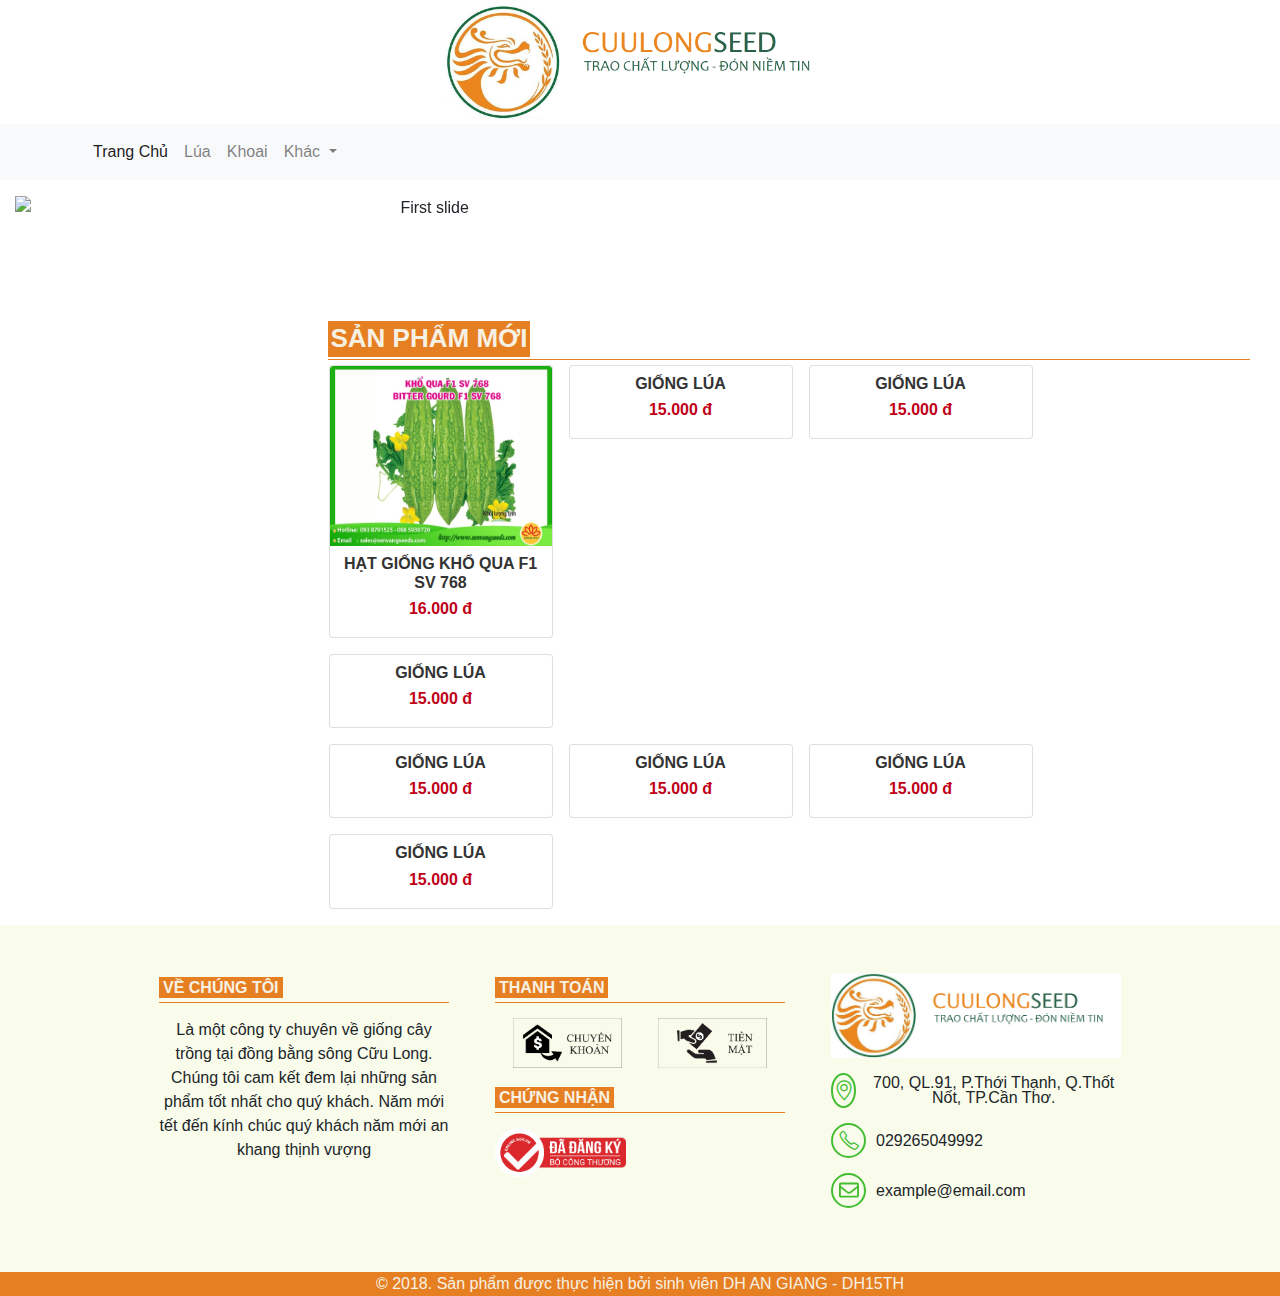
==== commit 24f66b8d: "add footer" ====
--- a/index.html
+++ b/index.html
@@ -254,14 +254,41 @@
 				<div class="row align-items-start justify-content-center">
 					<div class="col-md-3">
 						<ul class="footer-block">
-							<<li>
-								<span><img src="" alt=""></span>
-							</li>>
+							<li class="footer-item b-footer py-1">
+								<span class="footer-title">VỀ CHÚNG TÔI</span>
+							</li>
+							<li>
+								<span>Là một công ty chuyên về giống cây trồng tại đồng bằng sông Cữu Long. Chúng tôi cam kết đem lại những sản phẩm tốt nhất cho quý khách. Năm mới tết đến kính chúc quý khách năm mới an khang thịnh vượng </span>
+							</li>
+						</ul>
+					</div>
+					<div class="col-md-3 ml-3 mr-3">
+						<ul class="footer-block">
+							<li class="footer-item b-footer py-1">
+								<span class="footer-title">THANH TOÁN</span>
+							</li>
+							<li class="footer-item">
+								<span class="payment-icon"><img src="images/chuyenkhoan.png" alt=""></span>
+								<span class="payment-icon"><img src="images/tienmat.png" alt=""></span>
+							</li>
+							<li class="footer-item b-footer py-1">
+								<span class="footer-title">CHỨNG NHẬN</span>
+							</li>
+							<li class="footer-item">
+								<span style="width:45%;"><img src="images/dadangky.png" alt=""></span>
+							</li>
+						</ul>
+					</div>
+					<div class="col-md-3 ">
+						<ul class="footer-block">
+							<li class="footer-item">
+								<span><img src="images/logo2.png" alt=""></span>
+							</li>
 							<li class="footer-item">
 								<span class="footer-icon">
 									<i class="icon-location-pin"></i>
 								</span>
-								<span>Số 700, QL.91, P.Thới Thạnh, Q.Thốt Nốt, TP.Cần Thơ.</span>
+								<span>700, QL.91, P.Thới Thạnh, Q.Thốt Nốt, TP.Cần Thơ.</span>
 							</li>
 							<li class="footer-item">
 								<span class="footer-icon">
@@ -276,23 +303,13 @@
 								<span>example@email.com</span>
 							</li>
 						</ul>
-					</div>
-					<div class="col-md-3">
-						<div class="col">
-
-						</div>
-					</div>
-					<div class="col-md-3">
-						<div class="col">
-
-						</div>
 					</div>
 				</div>
 			</div>
 		</div>
 		<div class="sub-footer">
 			<div class="container">
-				<p> &copy 2018. Sản phẩm được thực hiện bởi sinh viên DH AN GIANG</p>
+				<p> &copy 2018. Sản phẩm được thực hiện bởi sinh viên DH AN GIANG - DH15TH</p>
 			</div>
 		</div>
 	</footer>
--- a/css/custom.css
+++ b/css/custom.css
@@ -163,6 +163,13 @@
 .main-footer {
     height: 100%
 }
+.footer-title {
+    background-color: #e67e22;
+    color: #f7f1e3;
+    text-align: left;
+    padding: 3px 4px;
+    font-weight: bold;
+}
 .footer-item {
     width: 100%;
     display: flex;
@@ -171,6 +178,12 @@
     margin-bottom: 15px;
     overflow: hidden;
     line-height: 15px;
+}
+.b-footer {
+    border-bottom: 1px solid #e67e22;
+}
+.footer-item img {
+    width: 100%;
 }
 .footer-icon {
     display: flex;
@@ -184,6 +197,9 @@
     font-size: 20px;
     margin-right: 10px;
 }
+.payment-icon img {
+    width:75%;
+}
 .sub-footer {
     height: 100%;
     background-color: #e67e22;
@@ -192,3 +208,7 @@
     margin: 0;
     color: #f7f1e3;
 }
+.main-footer {
+    padding: 3rem 0;
+    background-color: #C4E5381A;
+}
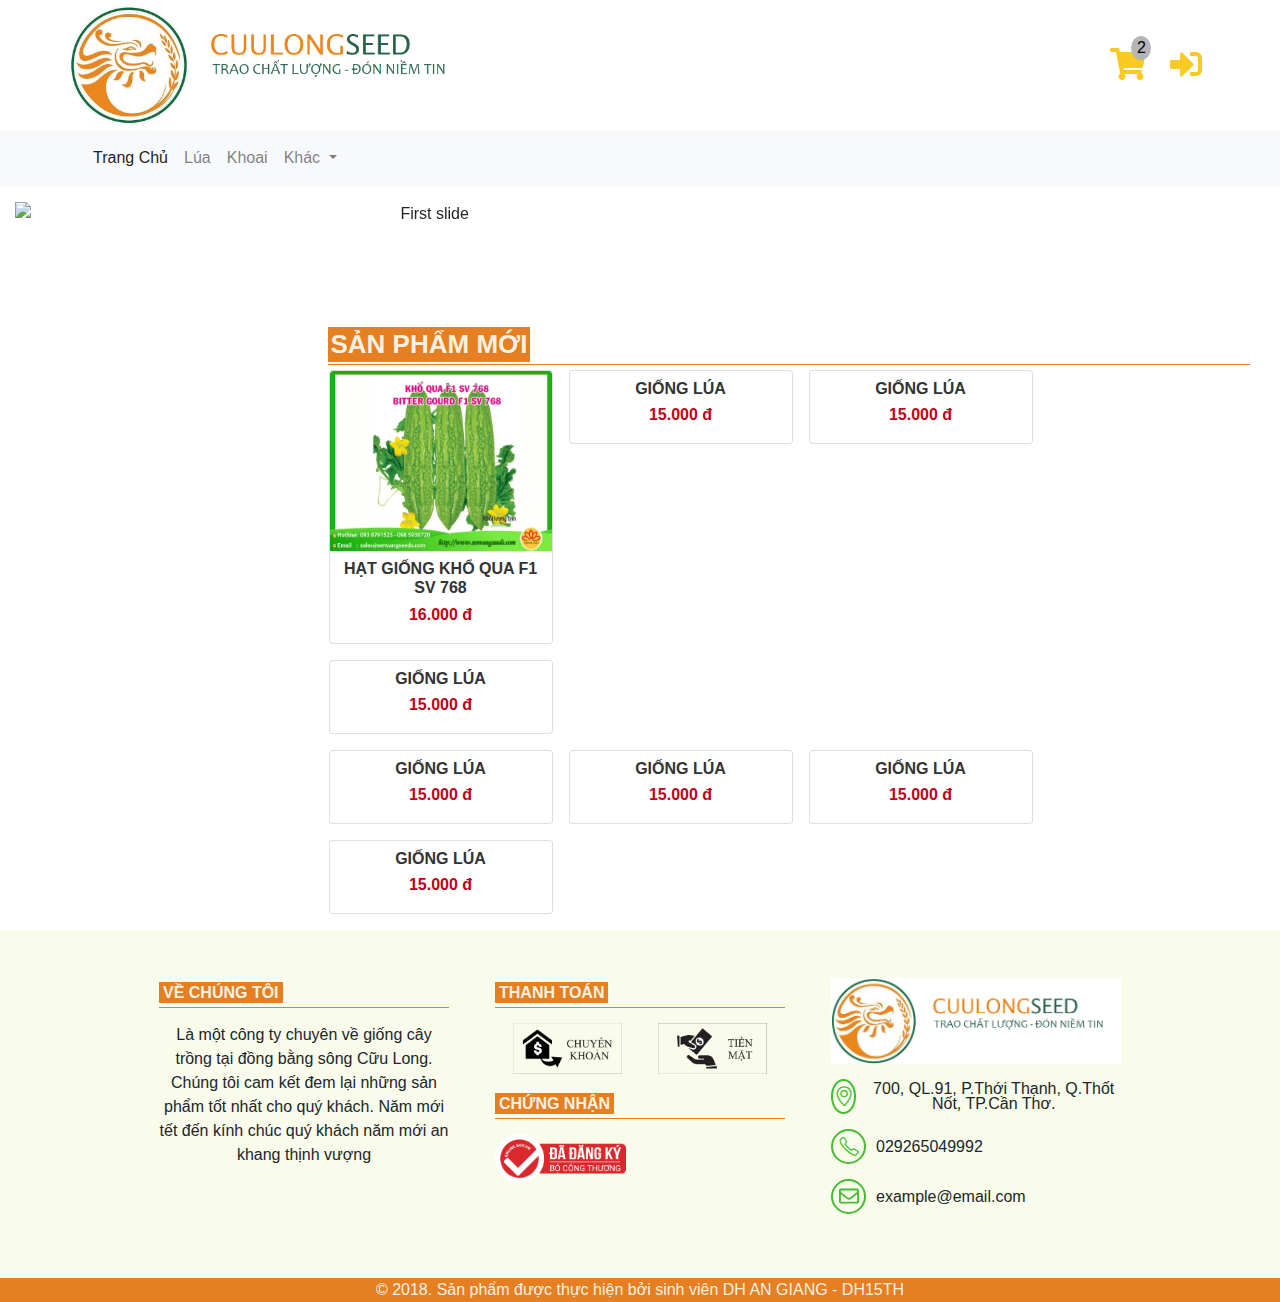
==== commit f0937cbd: "add footer" ====
--- a/index.html
+++ b/index.html
@@ -19,7 +19,30 @@
 	<header>
 		<div class="menu-top">
 			<div class="container">
-				<img src="images/logo2.png" alt="logo cuu long" width="35%">
+				<div class="row" style="height:120px;">
+					<div class="logo my-auto">
+						<img src="images/logo2.png" alt="logo cuu long" width="100%">
+					</div>
+					<div class="menu-top-left">
+						<ul class=" menu-top-block">
+							<li class="menu-top-content">
+								<a class="color-top" href="">
+									<div class="cart-item">
+										<i class="fas fa-shopping-cart fa-2x"></i>
+										<span style="color: black;">2</span>
+									</div>
+								</a>
+							</li>
+						</ul>
+						<ul class=" menu-top-block">
+							<li>
+								<a class="color-top" href="">
+									<i class="fas fa-sign-in-alt fa-2x"></i>
+								</a>
+							</li>
+						</ul>
+					</div>
+				</div>
 			</div>
 		</div>
 		<nav class="navbar navbar-expand-lg navbar-light bg-light">
--- a/css/custom.css
+++ b/css/custom.css
@@ -1,6 +1,41 @@
 *{margin: 0; padding: 0; box-sizing: border-box; text-align: center;}
 .menu-top {
     margin: 5px 0;
+}
+.logo {
+    text-align: left;
+    width: 400px;
+}
+/* menu top content */
+.menu-top-left {
+    margin: auto 0 auto auto;
+    display: flex;
+    flex-basis: 1;
+    height: 100%:
+}
+.color-top {
+    color: #f9ca24;
+}
+.menu-top-block {
+    margin: auto 0.5rem;
+}
+/* cart */
+.cart-item	{
+	vertical-align: middle;
+	display: inline-block;
+	position: relative;
+	padding: 0.5rem;
+}
+.cart-item span {
+	position: absolute;
+	top: -6%;
+	right: 5%;
+	width: 20px;
+	height: 20px;
+	border-radius: 100%;
+	background-color: #b5b5b5;
+	text-align: center;
+	padding-bottom: 24px;
 }
 /* slider */
 .index-carousel {
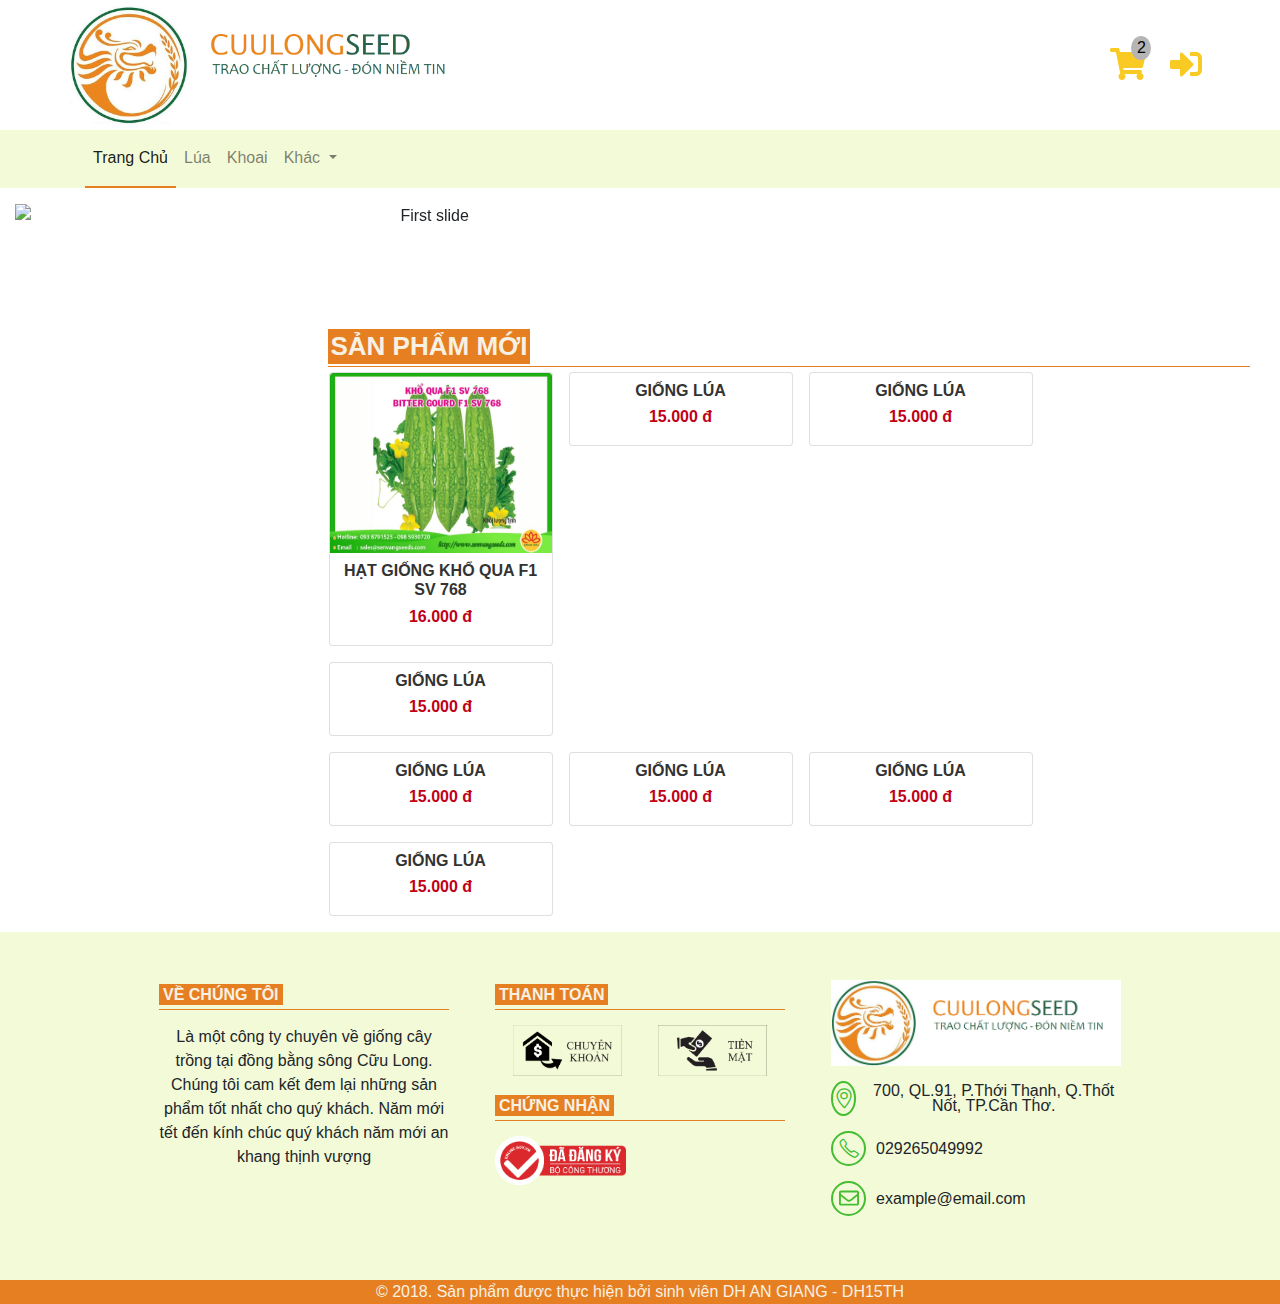
==== commit e2d72de8: "edit navbar" ====
--- a/index.html
+++ b/index.html
@@ -45,7 +45,7 @@
 				</div>
 			</div>
 		</div>
-		<nav class="navbar navbar-expand-lg navbar-light bg-light">
+		<nav class="navbar navbar-expand-lg navbar-light" style="background-color: #C4E53833; padding:0;">
 			<div class="container">
 				<!-- <a class="navbar-brand" href="#">Navbar</a> -->
 				<button class="navbar-toggler" type="button" data-toggle="collapse" data-target="#navbarSupportedContent" aria-controls="navbarSupportedContent" aria-expanded="false" aria-label="Toggle navigation">
--- a/css/custom.css
+++ b/css/custom.css
@@ -18,6 +18,13 @@
 }
 .menu-top-block {
     margin: auto 0.5rem;
+}
+/* navbar */
+.nav-item.active {
+    border-bottom: 2px solid #e67e22;
+}
+ul.navbar-nav > li {
+    padding: 0.5rem 0;
 }
 /* cart */
 .cart-item	{
@@ -245,5 +252,5 @@
 }
 .main-footer {
     padding: 3rem 0;
-    background-color: #C4E5381A;
-}
+    background-color: #C4E53833;
+}
